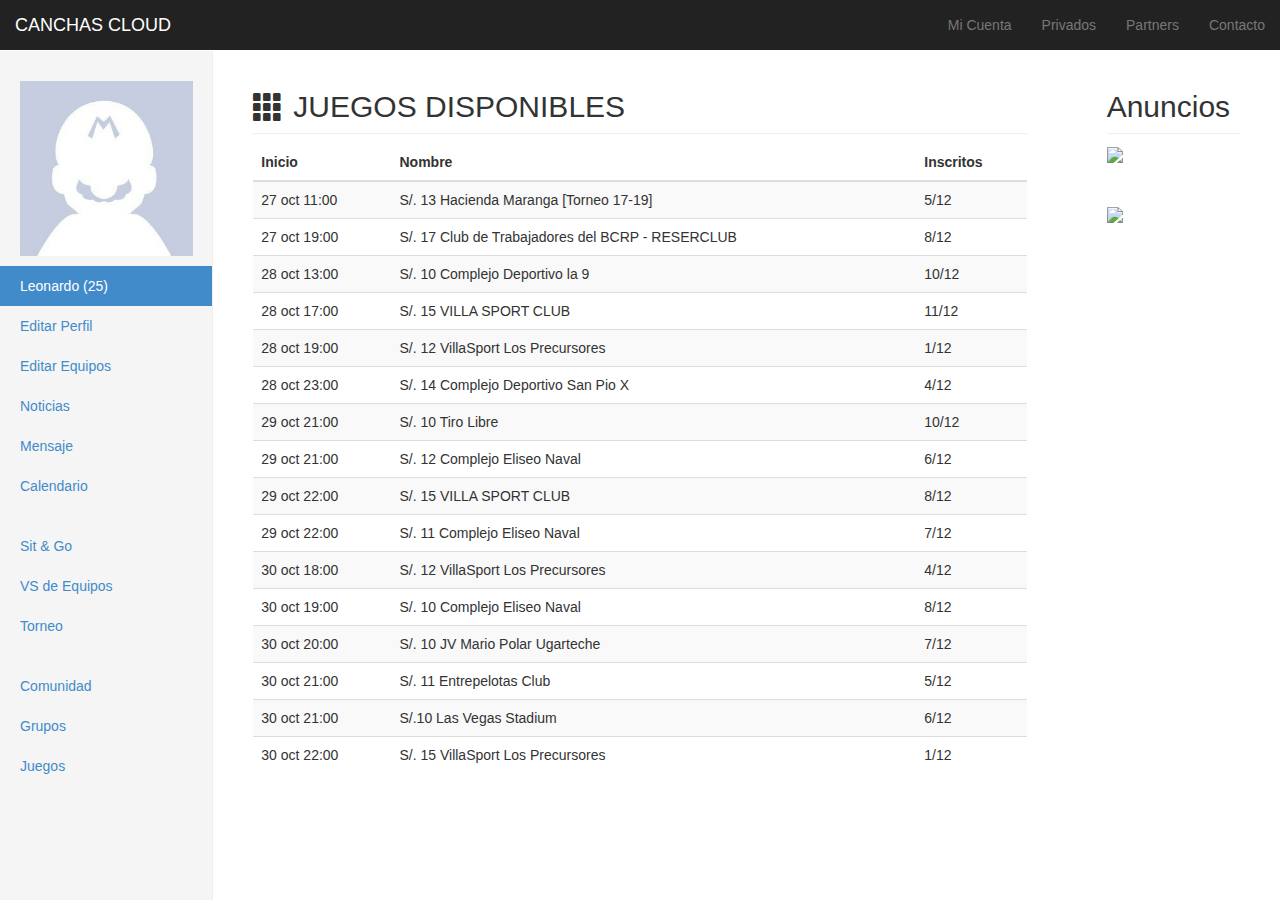
==== index.html @ de861f56 "Genesis" ====
<!DOCTYPE html>
<html lang="en">
  <head>
    <meta charset="utf-8">
    <meta http-equiv="X-UA-Compatible" content="IE=edge">
    <meta name="viewport" content="width=device-width, initial-scale=1">
    <meta name="description" content="">
    <meta name="author" content="">
    <link rel="icon" href="../../favicon.ico">

    <title>Dashboard Template for Bootstrap</title>

    <!-- Bootstrap core CSS -->
    <link href="css/bootstrap.min.css" rel="stylesheet">

    <!-- Custom styles for this template -->
    <link href="css/main.css" rel="stylesheet">

    <!-- HTML5 shim and Respond.js IE8 support of HTML5 elements and media queries -->
    <!--[if lt IE 9]>
      <script src="https://oss.maxcdn.com/html5shiv/3.7.2/html5shiv.min.js"></script>
      <script src="https://oss.maxcdn.com/respond/1.4.2/respond.min.js"></script>
    <![endif]-->
  </head>

  <body>

    <div class="navbar navbar-inverse navbar-fixed-top" role="navigation">
      <div class="container-fluid">
        <div class="navbar-header">
          <button type="button" class="navbar-toggle collapsed" data-toggle="collapse" data-target=".navbar-collapse">
            <span class="sr-only">Toggle navigation</span>
            <span class="icon-bar"></span>
            <span class="icon-bar"></span>
            <span class="icon-bar"></span>
          </button>
          <a class="navbar-brand" href="#">CANCHAS CLOUD</a>
        </div>
        <div class="navbar-collapse collapse">
          <ul class="nav navbar-nav navbar-right">
            <li><a href="#">Mi Cuenta</a></li>
            <li><a href="#">Privados</a></li>
            <li><a href="#">Partners</a></li>
            <li><a href="#">Contacto</a></li>
          </ul>
        </div>
      </div>
    </div>

    <div class="container-fluid">
      <div class="row">
        <div class="col-sm-2 col-md-2 sidebar">
          <ul class="nav nav-sidebar">
            <li><a href="#"><img src="img/avatar.jpg" width="100%" alt="Leonardo" /></a></li>
            <li class="active"><a href="#">Leonardo (25)</a></li>
            <li><a href="#">Editar Perfil</a></li>
            <li><a href="#">Editar Equipos</a></li>
            <li><a href="#">Noticias</a></li>
            <li><a href="#">Mensaje</a></li>
            <li><a href="#">Calendario</a></li>
          </ul>
          <ul class="nav nav-sidebar">
            <li><a href="">Sit & Go</a></li>
            <li><a href="">VS de Equipos</a></li>
            <li><a href="">Torneo</a></li>
          </ul>
          <ul class="nav nav-sidebar">
            <li><a href="">Comunidad</a></li>
            <li><a href="">Grupos</a></li>
            <li><a href="">Juegos</a></li>
          </ul>
        </div>

        <div class="col-sm-8 col-sm-offset-2 col-md-8 col-md-offset-2 main">

          <h2 class="sub-header">JUEGOS DISPONIBLES<span class="glyphicon glyphicon-th pull-left" style="margin-right: 10px"></h2>
          <div class="table-responsive">
            <table class="table table-striped">
              <thead>
                <tr>
                  <th>Inicio</th>
                  <th>Nombre</th>
                  <th>Inscritos</th>
                </tr>
              </thead>
              <tbody>
                <tr>
                  <td>27 oct 11:00</td>
                  <td>S/. 13 Hacienda Maranga [Torneo 17-19]</td>
                  <td>5/12</td>
                </tr>
                <tr>
                  <td>27 oct 19:00</td>
                  <td>S/. 17 Club de Trabajadores del BCRP - RESERCLUB</td>
                  <td>8/12</td>
                </tr>
                <tr>
                  <td>28 oct 13:00</td>
                  <td>S/. 10 Complejo Deportivo la 9</td>
                  <td>10/12</td>
                </tr>
                <tr>
                  <td>28 oct 17:00</td>
                  <td>S/. 15 VILLA SPORT CLUB</td>
                  <td>11/12</td>
                </tr>
                <tr>
                  <td>28 oct 19:00</td>
                  <td>S/. 12 VillaSport Los Precursores</td>
                  <td>1/12</td>
                </tr>
                <tr>
                  <td>28 oct 23:00</td>
                  <td>S/. 14 Complejo Deportivo San Pio X</td>
                  <td>4/12</td>
                </tr>
                <tr>
                  <td>29 oct 21:00</td>
                  <td>S/. 10 Tiro Libre</td>
                  <td>10/12</td>
                </tr>
                <tr>
                  <td>29 oct 21:00</td>
                  <td>S/. 12 Complejo Eliseo Naval</td>
                  <td>6/12</td>
                </tr>
                <tr>
                  <td>29 oct 22:00</td>
                  <td>S/. 15 VILLA SPORT CLUB</td>
                  <td>8/12</td>
                </tr>
                <tr>
                  <td>29 oct 22:00</td>
                  <td>S/. 11 Complejo Eliseo Naval</td>
                  <td>7/12</td>
                </tr>
                <tr>
                  <td>30 oct 18:00</td>
                  <td>S/. 12 VillaSport Los Precursores</td>
                  <td>4/12</td>
                </tr>
                <tr>
                  <td>30 oct 19:00</td>
                  <td>S/. 10 Complejo Eliseo Naval</td>
                  <td>8/12</td>
                </tr>
                <tr>
                  <td>30 oct 20:00</td>
                  <td>S/. 10 JV Mario Polar Ugarteche</td>
                  <td>7/12</td>
                </tr>
                <tr>
                  <td>30 oct 21:00</td>
                  <td>S/. 11 Entrepelotas Club</td>
                  <td>5/12</td>
                </tr>
                <tr>
                  <td>30 oct 21:00</td>
                  <td>S/.10 Las Vegas Stadium</td>
                  <td>6/12</td>
                </tr>
                <tr>
                  <td>30 oct 22:00</td>
                  <td>S/. 15 VillaSport Los Precursores</td>
                  <td>1/12</td>
                </tr>
              </tbody>
            </table>
          </div>
        </div>

        <div class="col-sm-2 main">
          <h2 class="sub-header">Anuncios</h2>
            <ul class="nav">
              <li><img src="http://cuponaso.com/content/uploads/promos/fubolycmain.png" width="100%" /><br /><br /><br /></li> 
              <li><img src="http://www.marzapes.com/images/56/6914.jpg" width="100%" /><br /><br /></li>
            </ul>
        </div>


      </div>
    </div>

    <!-- Bootstrap core JavaScript
    ================================================== -->
    <!-- Placed at the end of the document so the pages load faster -->
    <script src="https://ajax.googleapis.com/ajax/libs/jquery/1.11.1/jquery.min.js"></script>
    <script src="js/bootstrap.min.js"></script>

  </body>
</html>
---- css/main.css ----
/*
 * Base structure
 */

/* Move down content because we have a fixed navbar that is 50px tall */
body {
  padding-top: 50px;
}


/*
 * Global add-ons
 */

.sub-header {
  padding-bottom: 10px;
  border-bottom: 1px solid #eee;
}

/*
 * Top navigation
 * Hide default border to remove 1px line.
 */
.navbar-fixed-top {
  border: 0;
}

/*
 * Sidebar
 */

/* Hide for mobile, show later */
.sidebar {
  display: none;
}
@media (min-width: 768px) {
  .sidebar {
    position: fixed;
    top: 51px;
    bottom: 0;
    left: 0;
    z-index: 1000;
    display: block;
    padding: 20px;
    overflow-x: hidden;
    overflow-y: auto; /* Scrollable contents if viewport is shorter than content. */
    background-color: #f5f5f5;
    border-right: 1px solid #eee;
  }
}

/* Sidebar navigation */
.nav-sidebar {
  margin-right: -21px; /* 20px padding + 1px border */
  margin-bottom: 20px;
  margin-left: -20px;
}
.nav-sidebar > li > a {
  padding-right: 20px;
  padding-left: 20px;
}
.nav-sidebar > .active > a,
.nav-sidebar > .active > a:hover,
.nav-sidebar > .active > a:focus {
  color: #fff;
  background-color: #428bca;
}


/*
 * Main content
 */

.main {
  padding: 20px;
}
@media (min-width: 768px) {
  .main {
    padding-right: 40px;
    padding-left: 40px;
  }
}
.main .page-header {
  margin-top: 0;
}


/*
 * Placeholder dashboard ideas
 */

.placeholders {
  margin-bottom: 30px;
  text-align: center;
}
.placeholders h4 {
  margin-bottom: 0;
}
.placeholder {
  margin-bottom: 20px;
}
.placeholder img {
  display: inline-block;
  border-radius: 50%;
}
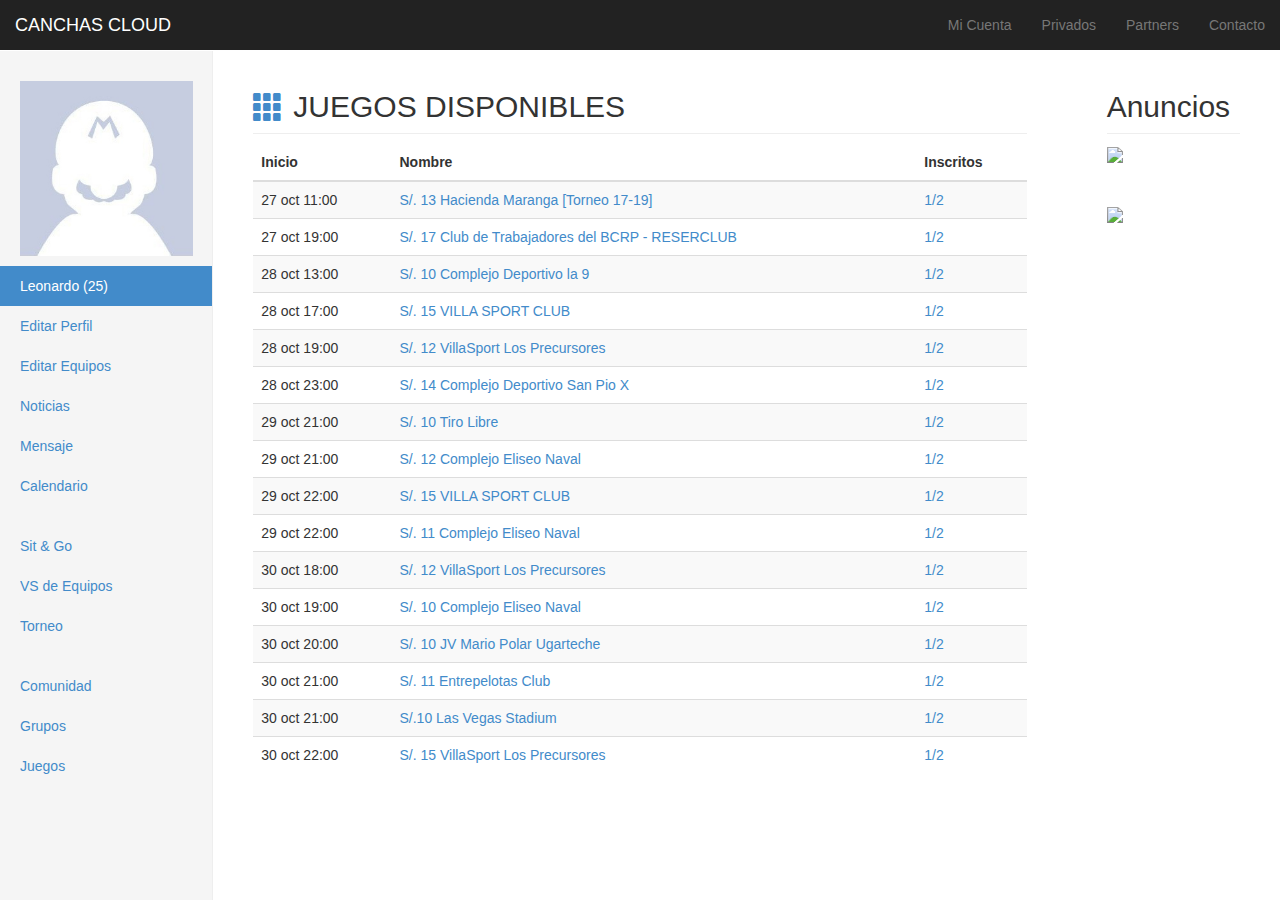
==== commit 3717b875: "Filters and Payment" ====
--- a/index.html
+++ b/index.html
@@ -1,6 +1,5 @@
-
 <!DOCTYPE html>
-<html lang="en">
+<html lang="es">
   <head>
     <meta charset="utf-8">
     <meta http-equiv="X-UA-Compatible" content="IE=edge">
@@ -9,10 +8,11 @@
     <meta name="author" content="">
     <link rel="icon" href="../../favicon.ico">
 
-    <title>Dashboard Template for Bootstrap</title>
+    <title>CANCHAS CLOUD</title>
 
     <!-- Bootstrap core CSS -->
     <link href="css/bootstrap.min.css" rel="stylesheet">
+    <link href="//maxcdn.bootstrapcdn.com/font-awesome/4.2.0/css/font-awesome.min.css" rel="stylesheet">
 
     <!-- Custom styles for this template -->
     <link href="css/main.css" rel="stylesheet">
@@ -74,7 +74,7 @@
 
         <div class="col-sm-8 col-sm-offset-2 col-md-8 col-md-offset-2 main">
 
-          <h2 class="sub-header">JUEGOS DISPONIBLES<span class="glyphicon glyphicon-th pull-left" style="margin-right: 10px"></h2>
+          <h2 class="sub-header">JUEGOS DISPONIBLES <a href="#" data-toggle="modal" data-target="#filters"><span class="glyphicon glyphicon-th pull-left" style="margin-right: 10px"></a></h2>
           <div class="table-responsive">
             <table class="table table-striped">
               <thead>
@@ -87,83 +87,83 @@
               <tbody>
                 <tr>
                   <td>27 oct 11:00</td>
-                  <td>S/. 13 Hacienda Maranga [Torneo 17-19]</td>
-                  <td>5/12</td>
+                  <td><a class="more-info" href="#" data-toggle="modal" data-target="#more-info">S/. 13 Hacienda Maranga [Torneo 17-19]</a></td>
+                  <td><a class="more-info" href="#" data-toggle="modal" data-target="#more-info">1/2</a></td>
                 </tr>
                 <tr>
                   <td>27 oct 19:00</td>
-                  <td>S/. 17 Club de Trabajadores del BCRP - RESERCLUB</td>
-                  <td>8/12</td>
+                  <td><a class="more-info" href="#" data-toggle="modal" data-target="#more-info">S/. 17 Club de Trabajadores del BCRP - RESERCLUB</a></td>
+                  <td><a class="more-info" href="#" data-toggle="modal" data-target="#more-info">1/2</a></td>
                 </tr>
                 <tr>
                   <td>28 oct 13:00</td>
-                  <td>S/. 10 Complejo Deportivo la 9</td>
-                  <td>10/12</td>
+                  <td><a class="more-info" href="#" data-toggle="modal" data-target="#more-info">S/. 10 Complejo Deportivo la 9</a></td>
+                  <td><a class="more-info" href="#" data-toggle="modal" data-target="#more-info">1/2</a></td>
                 </tr>
                 <tr>
                   <td>28 oct 17:00</td>
-                  <td>S/. 15 VILLA SPORT CLUB</td>
-                  <td>11/12</td>
+                  <td><a class="more-info" href="#" data-toggle="modal" data-target="#more-info">S/. 15 VILLA SPORT CLUB</a></td>
+                  <td><a class="more-info" href="#" data-toggle="modal" data-target="#more-info">1/2</a></td>
                 </tr>
                 <tr>
                   <td>28 oct 19:00</td>
-                  <td>S/. 12 VillaSport Los Precursores</td>
-                  <td>1/12</td>
+                  <td><a class="more-info" href="#" data-toggle="modal" data-target="#more-info">S/. 12 VillaSport Los Precursores</a></td>
+                  <td><a class="more-info" href="#" data-toggle="modal" data-target="#more-info">1/2</a></td>
                 </tr>
                 <tr>
                   <td>28 oct 23:00</td>
-                  <td>S/. 14 Complejo Deportivo San Pio X</td>
-                  <td>4/12</td>
+                  <td><a class="more-info" href="#" data-toggle="modal" data-target="#more-info">S/. 14 Complejo Deportivo San Pio X</a></td>
+                  <td><a class="more-info" href="#" data-toggle="modal" data-target="#more-info">1/2</a></td>
                 </tr>
                 <tr>
                   <td>29 oct 21:00</td>
-                  <td>S/. 10 Tiro Libre</td>
-                  <td>10/12</td>
+                  <td><a class="more-info" href="#" data-toggle="modal" data-target="#more-info">S/. 10 Tiro Libre</a></td>
+                  <td><a class="more-info" href="#" data-toggle="modal" data-target="#more-info">1/2</a></td>
                 </tr>
                 <tr>
                   <td>29 oct 21:00</td>
-                  <td>S/. 12 Complejo Eliseo Naval</td>
-                  <td>6/12</td>
+                  <td><a class="more-info" href="#" data-toggle="modal" data-target="#more-info">S/. 12 Complejo Eliseo Naval</a></td>
+                  <td><a class="more-info" href="#" data-toggle="modal" data-target="#more-info">1/2</a></td>
                 </tr>
                 <tr>
                   <td>29 oct 22:00</td>
-                  <td>S/. 15 VILLA SPORT CLUB</td>
-                  <td>8/12</td>
+                  <td><a class="more-info" href="#" data-toggle="modal" data-target="#more-info">S/. 15 VILLA SPORT CLUB</a></td>
+                  <td><a class="more-info" href="#" data-toggle="modal" data-target="#more-info">1/2</a></td>
                 </tr>
                 <tr>
                   <td>29 oct 22:00</td>
-                  <td>S/. 11 Complejo Eliseo Naval</td>
-                  <td>7/12</td>
+                  <td><a class="more-info" href="#" data-toggle="modal" data-target="#more-info">S/. 11 Complejo Eliseo Naval</a></td>
+                  <td><a class="more-info" href="#" data-toggle="modal" data-target="#more-info">1/2</a></td>
                 </tr>
                 <tr>
                   <td>30 oct 18:00</td>
-                  <td>S/. 12 VillaSport Los Precursores</td>
-                  <td>4/12</td>
+                  <td><a class="more-info" href="#" data-toggle="modal" data-target="#more-info">S/. 12 VillaSport Los Precursores</a></td>
+                  <td><a class="more-info" href="#" data-toggle="modal" data-target="#more-info">1/2</a></td>
                 </tr>
                 <tr>
                   <td>30 oct 19:00</td>
-                  <td>S/. 10 Complejo Eliseo Naval</td>
-                  <td>8/12</td>
+                  <td><a class="more-info" href="#" data-toggle="modal" data-target="#more-info">S/. 10 Complejo Eliseo Naval</a></td>
+                  <td><a class="more-info" href="#" data-toggle="modal" data-target="#more-info">1/2</a></td>
                 </tr>
                 <tr>
                   <td>30 oct 20:00</td>
-                  <td>S/. 10 JV Mario Polar Ugarteche</td>
-                  <td>7/12</td>
+                  <td><a class="more-info" href="#" data-toggle="modal" data-target="#more-info">S/. 10 JV Mario Polar Ugarteche</a></td>
+                  <td><a class="more-info" href="#" data-toggle="modal" data-target="#more-info">1/2</a></td>
                 </tr>
                 <tr>
                   <td>30 oct 21:00</td>
-                  <td>S/. 11 Entrepelotas Club</td>
-                  <td>5/12</td>
+                  <td><a class="more-info" href="#" data-toggle="modal" data-target="#more-info">S/. 11 Entrepelotas Club</a></td>
+                  <td><a class="more-info" href="#" data-toggle="modal" data-target="#more-info">1/2</a></td>
                 </tr>
                 <tr>
                   <td>30 oct 21:00</td>
-                  <td>S/.10 Las Vegas Stadium</td>
-                  <td>6/12</td>
+                  <td><a class="more-info" href="#" data-toggle="modal" data-target="#more-info">S/.10 Las Vegas Stadium</a></td>
+                  <td><a class="more-info" href="#" data-toggle="modal" data-target="#more-info">1/2</a></td>
                 </tr>
                 <tr>
                   <td>30 oct 22:00</td>
-                  <td>S/. 15 VillaSport Los Precursores</td>
-                  <td>1/12</td>
+                  <td><a class="more-info" href="#" data-toggle="modal" data-target="#more-info">S/. 15 VillaSport Los Precursores</a></td>
+                  <td><a class="more-info" href="#" data-toggle="modal" data-target="#more-info">1/2</a></td>
                 </tr>
               </tbody>
             </table>
@@ -182,6 +182,208 @@
       </div>
     </div>
 
+
+
+
+<!-- Modal -->
+<div class="modal fade" id="more-info" tabindex="-1" role="dialog" aria-labelledby="myModalLabel" aria-hidden="true">
+  <div class="modal-dialog">
+    <div class="modal-content">
+      <div class="modal-header">
+        <button type="button" class="close" data-dismiss="modal"><span aria-hidden="true">&times;</span><span class="sr-only">Close</span></button>
+        <h4 class="modal-title" id="myModalLabel">S/. 15 VillaSport Los Precursores</h4>
+      </div>
+      <div class="modal-body">
+        <div class="row">
+          <div class="col-sm-7">
+
+
+      <div id="carousel-example-generic" class="carousel slide" data-ride="carousel">
+
+  
+
+  <!-- Wrapper for slides -->
+  <div class="carousel-inner">
+    <div class="item active">
+        <div class="google-maps">
+          <iframe src="https://www.google.com/maps/embed?pb=!1m14!1m12!1m3!1d7098.94326104394!2d78.0430654485247!3d27.172909818538997!2m3!1f0!2f0!3f0!3m2!1i1024!2i768!4f13.1!5e0!3m2!1sen!2s!4v1385710909804" width="600" height="218px" frameborder="0" style="border:0"></iframe>
+        </div>
+    </div>
+    <div class="item">
+      <img class="img-responsive" src="http://placehold.it/1200x600/fffccc/000&text=Two" alt="...">
+    </div>
+     <div class="item">
+      <img class="img-responsive" src="http://placehold.it/1200x600/fcf00c/000&text=Three" alt="...">
+    </div>
+  </div>
+
+  <!-- Controls -->
+  <a class="left carousel-control" href="#carousel-example-generic" role="button" data-slide="prev">
+    <span class="glyphicon glyphicon-chevron-left"></span>
+  </a>
+  <a class="right carousel-control" href="#carousel-example-generic" role="button" data-slide="next">
+    <span class="glyphicon glyphicon-chevron-right"></span>
+  </a>
+</div>
+
+            <p class="players-game"><b>Invitar:</b> <a title="Facebook" href="#"><span class="fa-stack fa-lg"><i class="fa fa-square-o fa-stack-2x"></i><i class="fa fa-facebook fa-stack-1x"></i></span></a> <a title="Twitter" href=""><span class="fa-stack fa-lg"><i class="fa fa-square-o fa-stack-2x"></i><i class="fa fa-twitter fa-stack-1x"></i></span></a> <a title="Google+" href="#"><span class="fa-stack fa-lg"><i class="fa fa-square-o fa-stack-2x"></i><i class="fa fa-google-plus fa-stack-1x"></i></span></a> <a title="Linkedin" href="#"><span class="fa-stack fa-lg"><i class="fa fa-square-o fa-stack-2x"></i><i class="fa fa-linkedin fa-stack-1x"></i></span></a> <a title="E-mail" href="#"><span class="fa-stack fa-lg"><i class="fa fa-square-o fa-stack-2x"></i><i class="fa fa-envelope fa-stack-1x"></i></span></a>  <a title="Print" href="#"><span class="fa-stack fa-lg"><i class="fa fa-square-o fa-stack-2x"></i><i class="fa fa-print fa-stack-1x"></i></span></a></p>
+            <hr />
+            <p class="players-game"><b>FC BARCELONA:</b> Luis (32), Enrique (19), Juan (22), José (25), José (25), Diego (19), Raúl (20), Cristiano (20), Lionel (25), Juan (28), Jorge (26), Roberto (35), Roberto (35)</p>
+            <hr />
+            <p class="players-game"><b>REAL MADRID:</b> Luis (32), Enrique (19), Juan (22), José (25), José (25), Diego (19), Raúl (20), Cristiano (20), Lionel (25), Juan (28), Jorge (26), Roberto (35), Roberto (35)</p>
+          </div><!-- col-sm-8 -->
+          <div class="col-sm-5">
+
+  <form class="form-horizontal" role="form">
+    <fieldset>
+      <legend>Detalle</legend>
+      <div class="form-group">
+        <label class="col-sm-8 control-label" for="card-holder-name">x1 Alquiler de cancha</label>
+        <div class="col-sm-4">
+          S/ 60.00
+        </div>
+      </div>     
+      <div class="form-group">
+        <label class="col-sm-8 control-label" for="card-holder-name">x1 Apuesta</label>
+        <div class="col-sm-4">
+          <p>S/ 0.00</p>
+        </div>
+      </div>          
+      <div class="form-group">
+        <label class="col-sm-8 control-label" for="card-holder-name">Comisión</label>
+        <div class="col-sm-4">
+          <p>S/ 2.50</p>
+        </div>
+      </div>          
+
+      <legend>Pagar</legend>
+
+      <div class="form-group">
+        <label class="col-sm-8 control-label" for="card-number">Card Number:</label>
+        <label class="col-sm-4 control-label" for="card-number">Expires:</label>
+      </div>
+
+      <div class="form-group">
+        <div class="col-sm-8">
+          <input type="text" class="form-control" name="card-number" id="card-number" placeholder="●●●● ●●●● ●●●● ●●●●">
+        </div>
+        <div class="col-sm-4">
+          <input type="text" class="form-control" name="card-number" id="card-number" placeholder="MM / YY">
+        </div><!-- col-sm-5 -->
+      </div><!-- form-group -->    
+
+
+      <div class="form-group">
+        <label class="col-sm-8 control-label" for="card-number">Name on card:</label>
+        <label class="col-sm-4 control-label" for="card-number">Card code:</label>
+      </div>
+
+      <div class="form-group">
+        <div class="col-sm-8">
+          <input type="text" class="form-control" name="card-number" id="card-number" placeholder="">
+        </div>
+        <div class="col-sm-4">
+          <input type="text" class="form-control" name="card-number" id="card-number" placeholder="CVC">
+        </div>
+      </div>  
+
+      <p>
+          <button type="button" class="btn btn-primary btn-lg btn-block">Pagar S/. 62.50</button>
+      </p>
+    </fieldset>
+  </form>
+
+          </div><!-- col-sm-4 -->          
+        </div>
+      </div>
+    </div>
+  </div>
+</div> 
+
+
+<!-- Modal -->
+<div class="modal fade" id="filters" tabindex="-1" role="dialog" aria-labelledby="myModalLabel" aria-hidden="true">
+  <div class="modal-dialog">
+    <div class="modal-content">
+      <div class="modal-header">
+        <button type="button" class="close" data-dismiss="modal"><span aria-hidden="true">&times;</span><span class="sr-only">Close</span></button>
+        <h4 class="modal-title" id="myModalLabel">Filtros de Búsqueda</h4>
+      </div>
+      <div class="modal-body">
+
+  <form role="form">
+    <fieldset>
+      <div class="form-group">
+        <label class="col-sm-6 control-label" for="card-number">Categoría</label>
+        <label class="col-sm-6 control-label" for="card-number">Dinero:</label>
+      </div>      
+      <div class="form-group">
+        <div class="col-sm-6">
+          <select class="form-control">
+            <option>Personal</option>
+            <option>Equipos</option>
+            <option>Torneo</option>
+          </select>
+        </div>
+        <div class="col-sm-6">
+          <select class="form-control">
+            <option>Sin apuesta</option>
+            <option>Con apuesta</option>
+          </select>
+        </div>        
+      </div>     
+
+
+      <div class="form-group">
+
+      <br /><br /><br /><br />
+
+        <label class="col-sm-4 control-label" for="card-number">Departamento:</label>
+        <label class="col-sm-4 control-label" for="card-number">Provincia:</label>
+        <label class="col-sm-4 control-label" for="card-number">Distrito:</label>
+      </div>      
+      <div class="form-group">
+        <div class="col-sm-4">
+          <select class="form-control">
+            <option>Lima</option>
+            <option>2</option>
+            <option>3</option>
+            <option>4</option>
+            <option>5</option>
+          </select>
+        </div>
+        <div class="col-sm-4">
+          <select class="form-control">
+            <option>Lima</option>
+            <option>2</option>
+            <option>3</option>
+            <option>4</option>
+            <option>5</option>
+          </select>
+        </div>   
+        <div class="col-sm-4">
+          <select class="form-control">
+            <option>San Miguel</option>
+            <option>2</option>
+            <option>3</option>
+            <option>4</option>
+            <option>5</option>
+          </select>
+        </div>               
+      </div>  
+
+    </fieldset><!-- fieldset -->
+  </form><!-- form -->
+
+      </div>
+      <div class="modal-footer">
+        <button type="button" class="btn btn-default" data-dismiss="modal">Close</button>
+        <button type="button" class="btn btn-primary">Aplicar filtros</button>
+      </div>
+    </div>
+  </div>
+</div>
+
     <!-- Bootstrap core JavaScript
     ================================================== -->
     <!-- Placed at the end of the document so the pages load faster -->
@@ -189,4 +391,4 @@
     <script src="js/bootstrap.min.js"></script>
 
   </body>
-</html>
+</html>